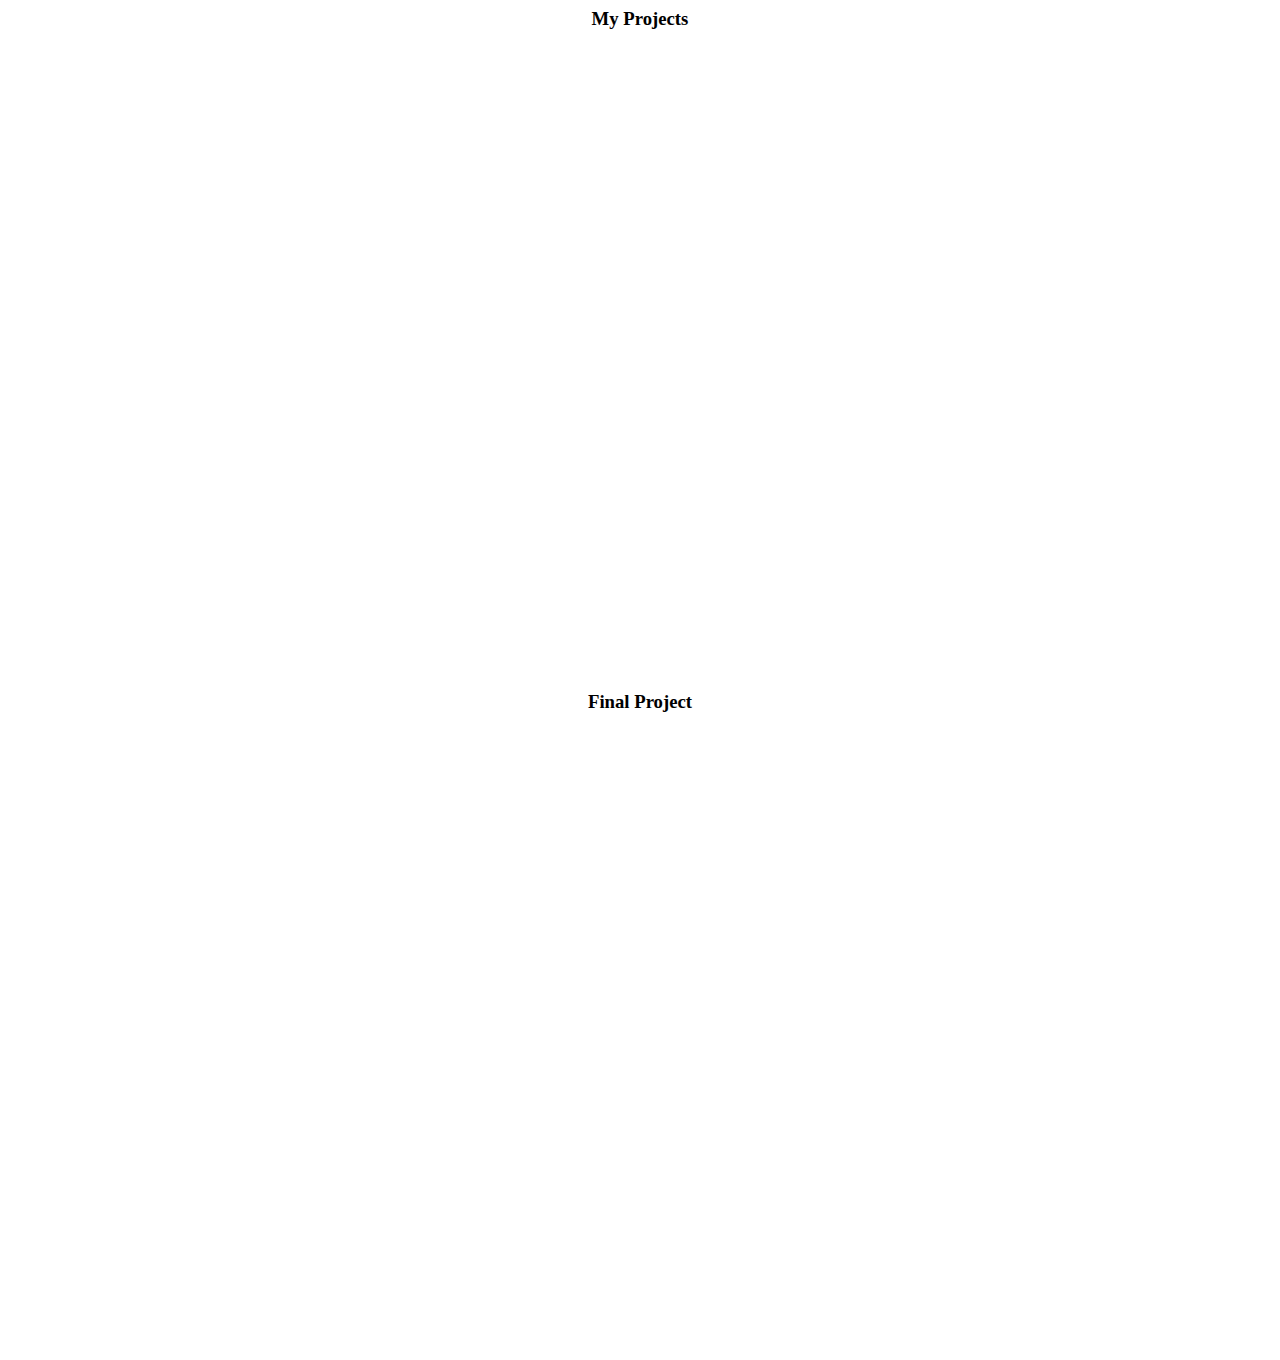
==== appPage.html @ 5fd9b027 "past from codepen" ====
<html>
  <head>
  </head>
  <body>
    <center>
      <h3> My Projects </h3>
      <iframe width="392" height="620" style="border: 0px;" src="https://studio.code.org/projects/applab/P2t-pSu_A1cJhKhpmO940s_C1YCyhADendwsX7B-SPs/embed?nosource"></iframe>
      
      <iframe width="392" height="620" style="border: 0px;" src="https://studio.code.org/projects/applab/XQQSIHdPzRxXS8C92fRI4LLfhnaxcirPJ6bm26Gjuu2/embed?nosource"></iframe>
      
      <iframe width="392" height="620" style="border: 0px;" src="https://studio.code.org/projects/applab/pIn_DChNJRXs-5u2FTmclIduo5PsZPkrDh81pa_9O_f/embed?nosource"></iframe>
      
      <h3> Final Project </h3>
      <iframe width="392" height="620" style="border: 0px;" src="https://studio.code.org/projects/applab/PXgtH8aWy_8Vqn0CSKwpV4LBuhm2LZ_EhshnauUbZE6/embed?nosource"></iframe>
      
  </body>
</html>
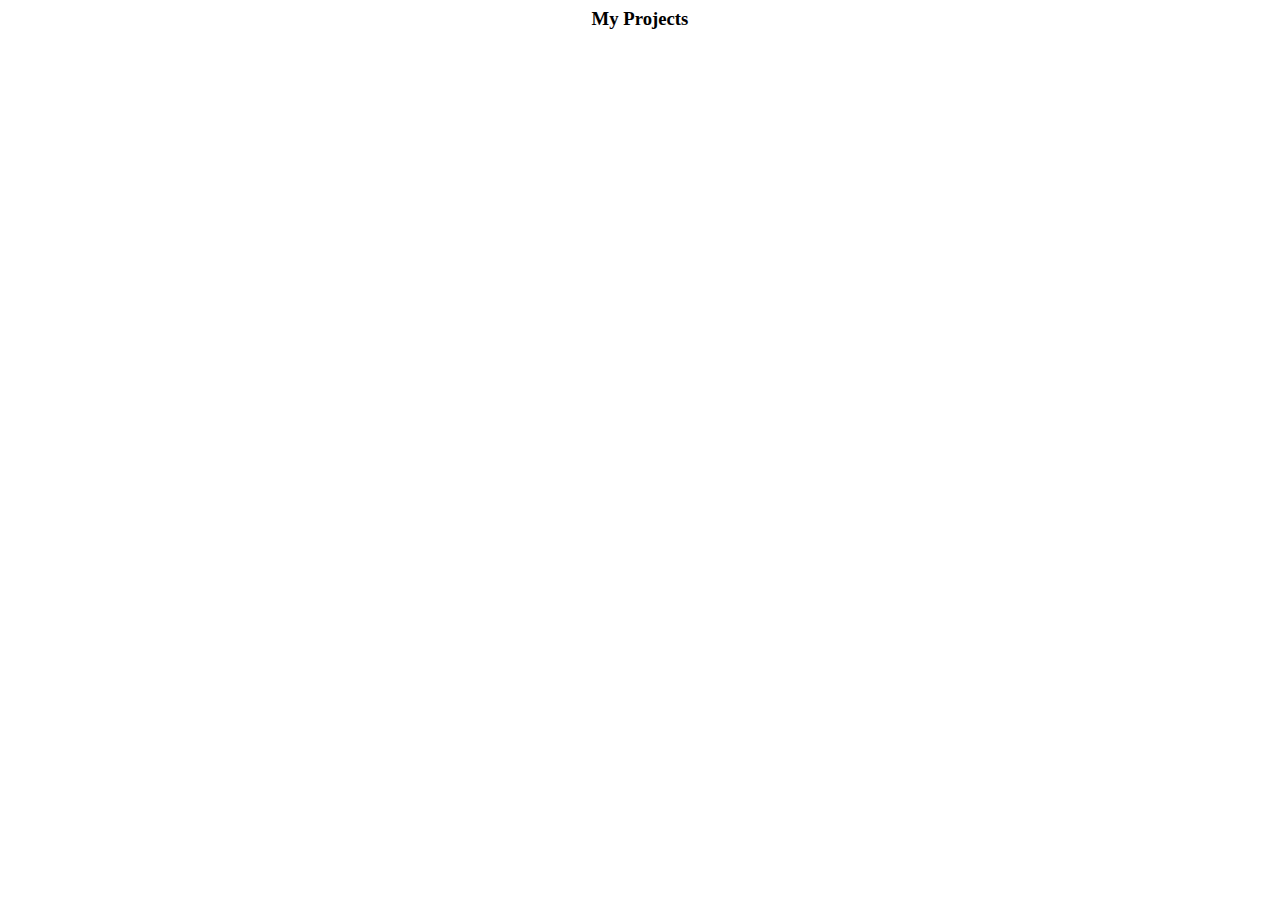
==== commit c9d121ff: "delete final project (in diff page)" ====
--- a/appPage.html
+++ b/appPage.html
@@ -9,9 +9,6 @@
       <iframe width="392" height="620" style="border: 0px;" src="https://studio.code.org/projects/applab/XQQSIHdPzRxXS8C92fRI4LLfhnaxcirPJ6bm26Gjuu2/embed?nosource"></iframe>
       
       <iframe width="392" height="620" style="border: 0px;" src="https://studio.code.org/projects/applab/pIn_DChNJRXs-5u2FTmclIduo5PsZPkrDh81pa_9O_f/embed?nosource"></iframe>
-      
-      <h3> Final Project </h3>
-      <iframe width="392" height="620" style="border: 0px;" src="https://studio.code.org/projects/applab/PXgtH8aWy_8Vqn0CSKwpV4LBuhm2LZ_EhshnauUbZE6/embed?nosource"></iframe>
-      
+    
   </body>
 </html>
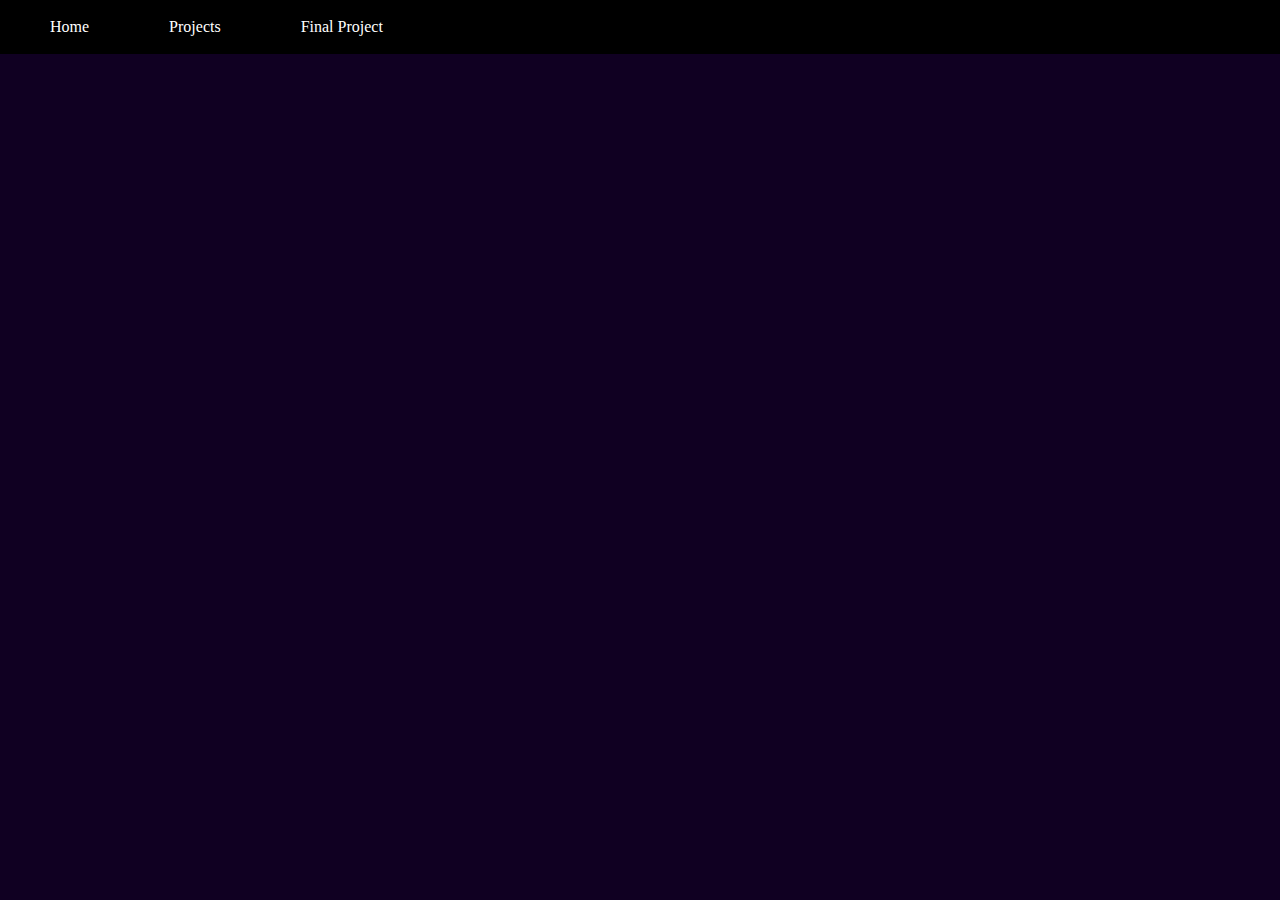
==== commit 17c32f89: "add style sheet, add nav bar" ====
--- a/appPage.html
+++ b/appPage.html
@@ -1,7 +1,15 @@
 <html>
   <head>
+    <link rel="stylesheet" href="style.css">
   </head>
   <body>
+    
+    <ul>
+      <li> <a href= "index.html"> Home </a> </li>
+      <li> <a href= "appPage.html"> Projects </a> </li>
+      <li> <a href= "finalProject.html"> Final Project </a> </li>
+    </ul>
+    
     <center>
       <h3> My Projects </h3>
       <iframe width="392" height="620" style="border: 0px;" src="https://studio.code.org/projects/applab/P2t-pSu_A1cJhKhpmO940s_C1YCyhADendwsX7B-SPs/embed?nosource"></iframe>
--- a/style.css
+++ b/style.css
@@ -0,0 +1,45 @@
+body {
+  background-color: #100022;
+  background-image: url("https://www.nicepng.com/png/full/17-172798_white-star-png-transparent-background-twinkle-stars-png.png");
+}
+
+h1{
+  color: white;
+  font-size: 200%;
+  font-family: Lucida Handwriting;
+  letter-spacing: 3px;
+}
+img{
+  width: 25%;
+  border-radius: 30%;
+}
+
+ul{
+  background-color: black;
+  list-style-type: none;
+  margin: 0;
+  width: 100%;
+  padding: 10px;
+  top: 0;
+  left: 0;
+  position: fixed;
+}
+
+li{
+  display: inline;
+  padding: 8px 40px;
+  float: left;
+}
+
+a{
+  color: white;
+  text-decoration: none;
+  font-family: Georgia;
+  
+}
+li a:hover{
+  background-color: #DFCF81;
+  color: #8C7918;
+  padding: 12px 6px;
+  opacity: 1;
+}
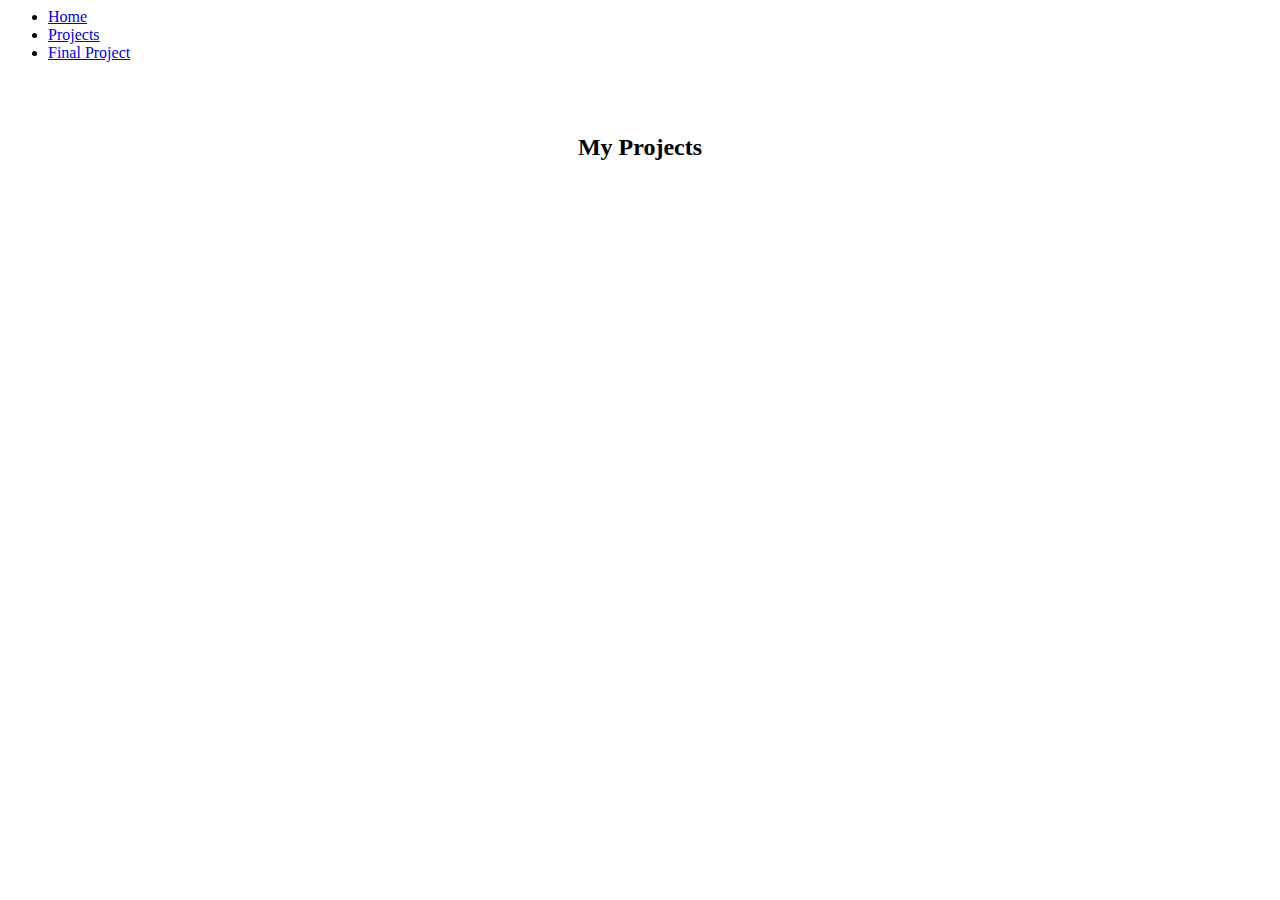
==== commit b1437c62: "add breaks, fix heading" ====
--- a/appPage.html
+++ b/appPage.html
@@ -1,6 +1,5 @@
 <html>
   <head>
-    <link rel="stylesheet" href="style.css">
   </head>
   <body>
     
@@ -9,14 +8,15 @@
       <li> <a href= "appPage.html"> Projects </a> </li>
       <li> <a href= "finalProject.html"> Final Project </a> </li>
     </ul>
-    
+    <br>
+    <br>
     <center>
-      <h3> My Projects </h3>
+      <h2> My Projects </h2>
       <iframe width="392" height="620" style="border: 0px;" src="https://studio.code.org/projects/applab/P2t-pSu_A1cJhKhpmO940s_C1YCyhADendwsX7B-SPs/embed?nosource"></iframe>
       
       <iframe width="392" height="620" style="border: 0px;" src="https://studio.code.org/projects/applab/XQQSIHdPzRxXS8C92fRI4LLfhnaxcirPJ6bm26Gjuu2/embed?nosource"></iframe>
       
       <iframe width="392" height="620" style="border: 0px;" src="https://studio.code.org/projects/applab/pIn_DChNJRXs-5u2FTmclIduo5PsZPkrDh81pa_9O_f/embed?nosource"></iframe>
-    
+      
   </body>
 </html>
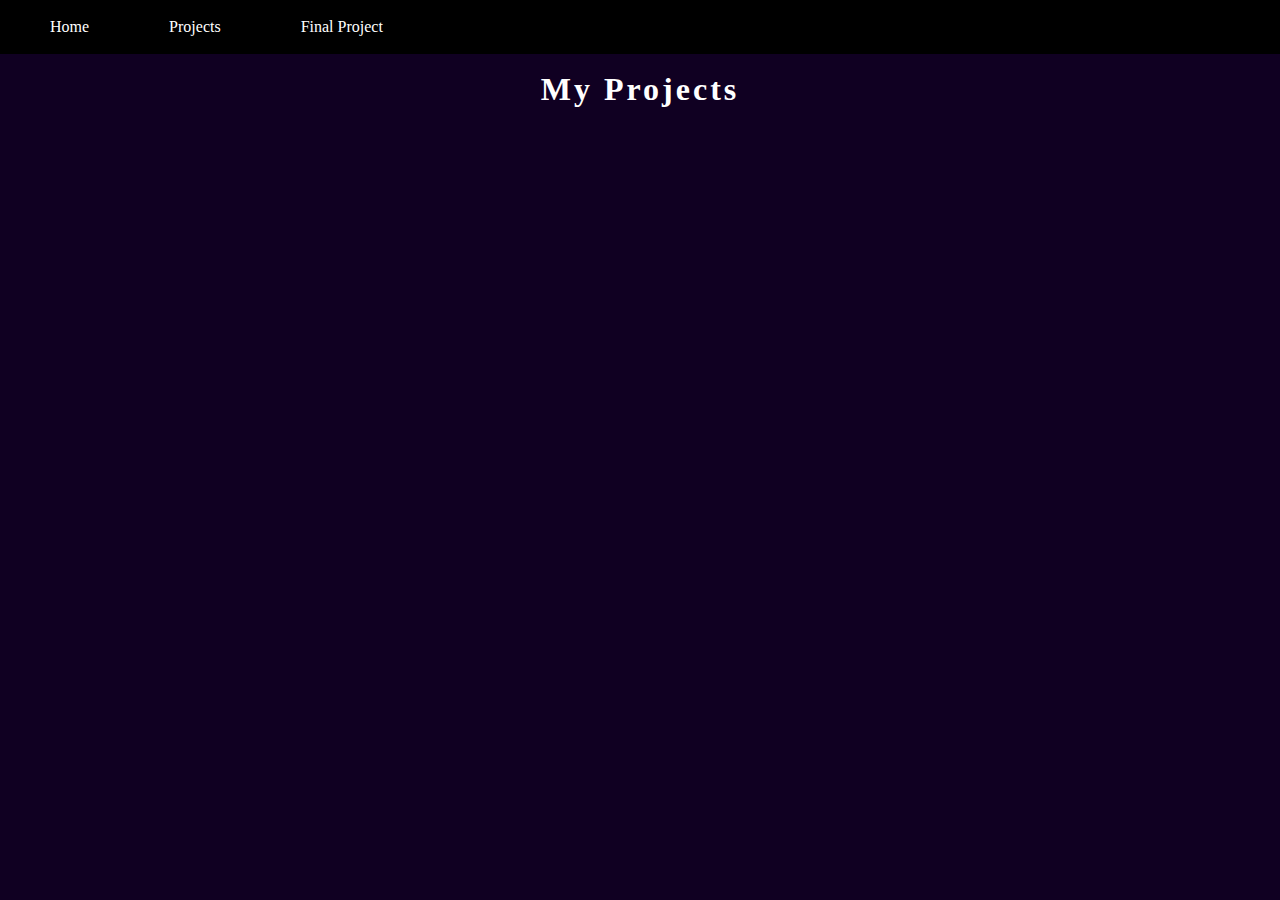
==== commit aa8de6d7: "add style sheet" ====
--- a/appPage.html
+++ b/appPage.html
@@ -1,5 +1,6 @@
 <html>
   <head>
+    <link rel="stylesheet" href="style.css">
   </head>
   <body>
     
--- a/style.css
+++ b/style.css
@@ -0,0 +1,53 @@
+body {
+  background-color: #100022;
+  background-image: url("https://www.nicepng.com/png/full/17-172798_white-star-png-transparent-background-twinkle-stars-png.png");
+}
+
+h1{
+  color: white;
+  font-size: 200%;
+  font-family: Lucida Handwriting;
+  letter-spacing: 3px;
+}
+
+h2{
+  color: white;
+  font-size: 200%;
+  font-family: Georgia;
+  letter-spacing: 3px;
+}
+
+img{
+  width: 25%;
+  border-radius: 30%;
+}
+
+ul{
+  background-color: black;
+  list-style-type: none;
+  margin: 0;
+  width: 100%;
+  padding: 10px;
+  top: 0;
+  left: 0;
+  position: fixed;
+}
+
+li{
+  display: inline;
+  padding: 8px 40px;
+  float: left;
+}
+
+a{
+  color: white;
+  text-decoration: none;
+  font-family: Georgia;
+  
+}
+li a:hover{
+  background-color: #DFCF81;
+  color: #8C7918;
+  padding: 12px 6px;
+  opacity: 1;
+}
